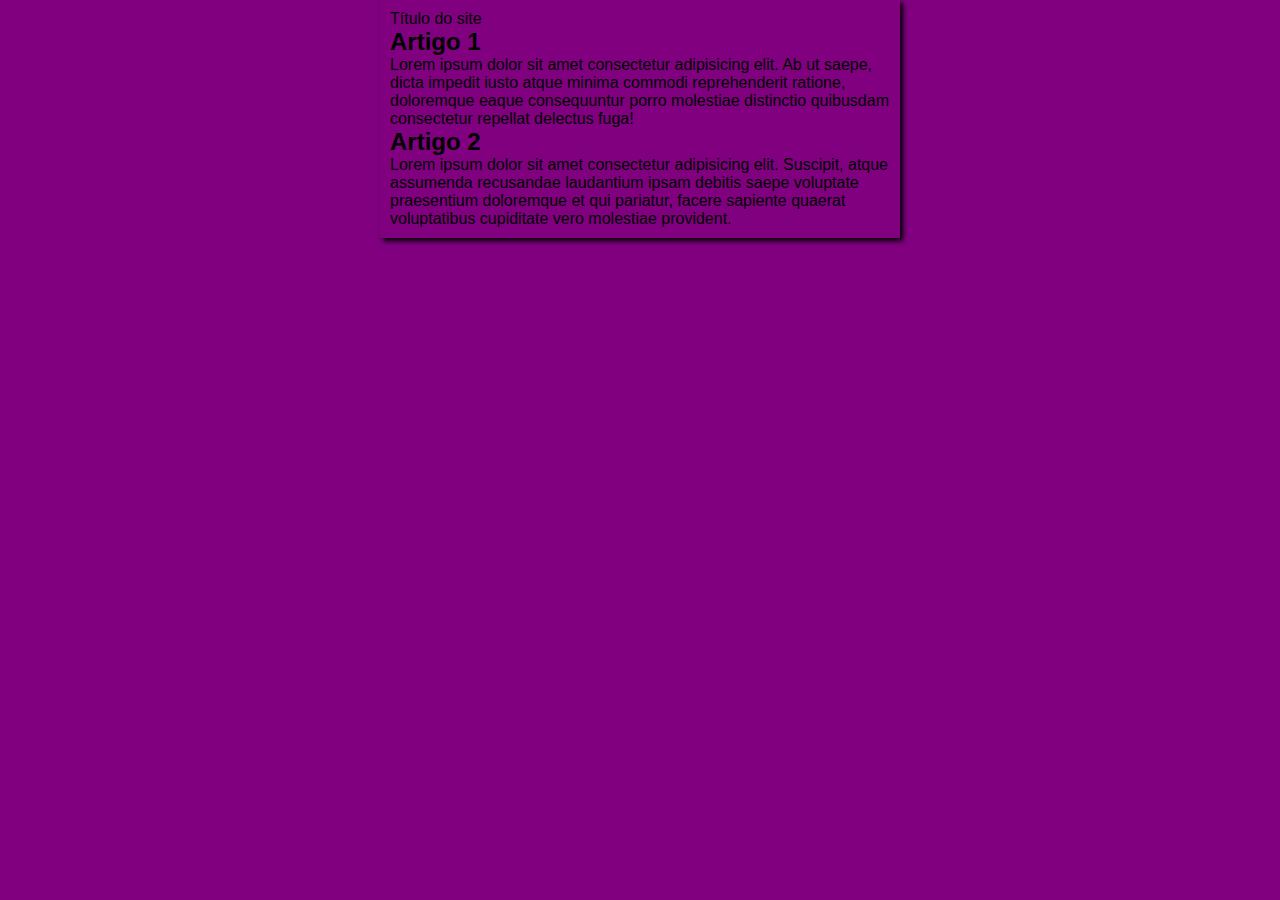
==== index.html @ 8d12a301 "design-changes" ====
<!DOCTYPE html>
<html lang="pt-br">
<head>
    <meta charset="UTF-8">
    <meta name="viewport" content="width=device-width, initial-scale=1.0">
    <title>Home</title>
    <link rel="stylesheet" href="css/general-style.css">
</head>
<body>
    <main>
        <header>
            Título do site
        </header>
        <article>
            <h2>Artigo 1</h2>
            <p>Lorem ipsum dolor sit amet consectetur adipisicing elit. Ab ut saepe, dicta impedit iusto atque minima commodi reprehenderit ratione, doloremque eaque consequuntur porro molestiae distinctio quibusdam consectetur repellat delectus fuga!</p>
        </article>
        <article>
            <h2>Artigo 2</h2>
            <p>Lorem ipsum dolor sit amet consectetur adipisicing elit. Suscipit, atque assumenda recusandae laudantium ipsam debitis saepe voluptate praesentium doloremque et qui pariatur, facere sapiente quaerat voluptatibus cupiditate vero molestiae provident.</p>
        </article>
    </main>
    
</body>
</html>
---- css/general-style.css ----
*{
    font-family: Verdana, Geneva, Tahoma, sans-serif;
    margin: 0;
    padding: 0;
}

body{
    background-color: purple;
    color: yellowgreen;
}

main{
    width: 500px;
    margin: 0 auto;
    color: black;
    padding: 10px;
    box-shadow: 3px 3px 5px black;
}
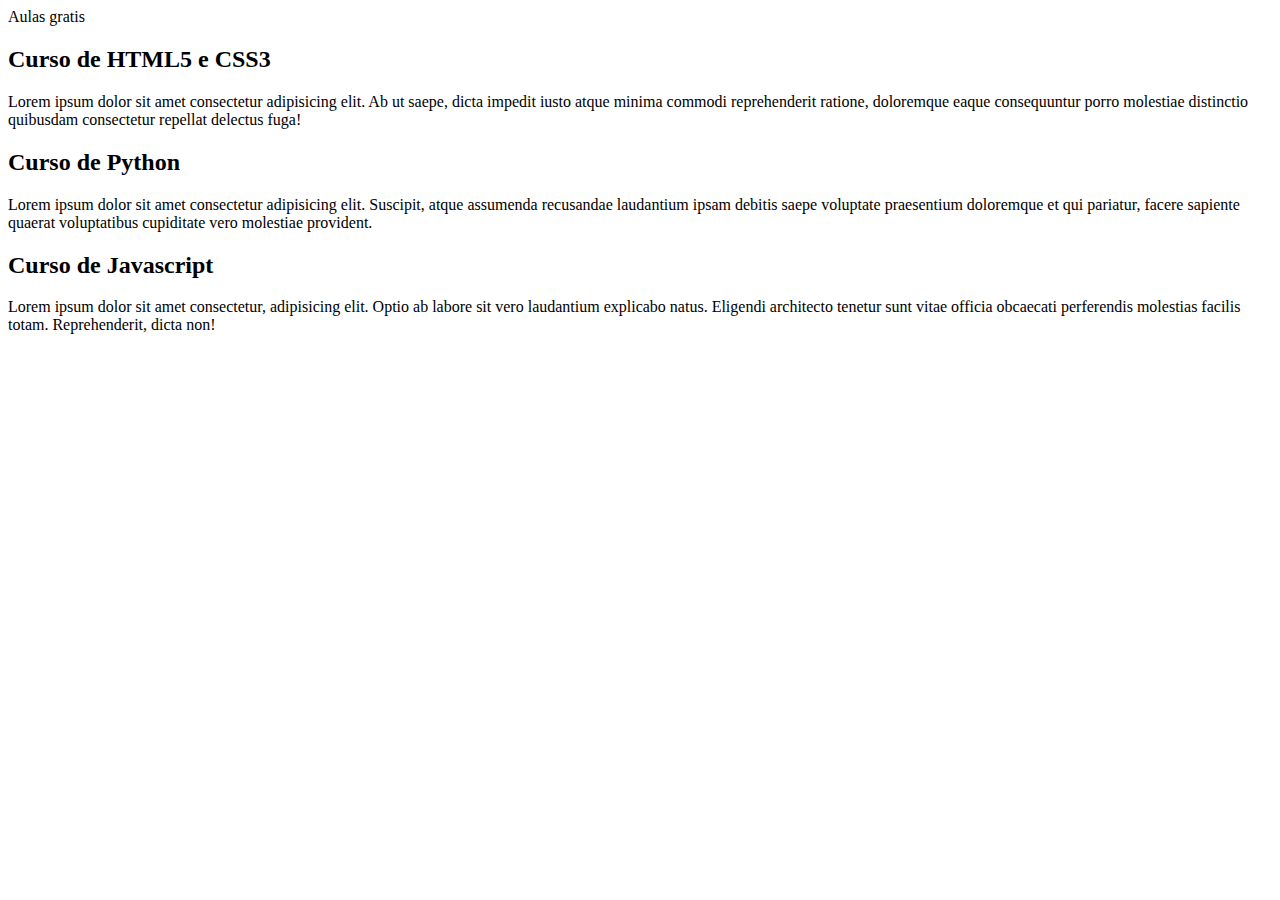
==== commit 25235479: "Update index.html" ====
--- a/index.html
+++ b/index.html
@@ -3,21 +3,24 @@
 <head>
     <meta charset="UTF-8">
     <meta name="viewport" content="width=device-width, initial-scale=1.0">
-    <title>Home</title>
-    <link rel="stylesheet" href="css/general-style.css">
+    <title>Site dCursos</title>
 </head>
 <body>
     <main>
         <header>
-            Título do site
+            Aulas gratis
         </header>
         <article>
-            <h2>Artigo 1</h2>
+            <h2>Curso de HTML5 e CSS3</h2>
             <p>Lorem ipsum dolor sit amet consectetur adipisicing elit. Ab ut saepe, dicta impedit iusto atque minima commodi reprehenderit ratione, doloremque eaque consequuntur porro molestiae distinctio quibusdam consectetur repellat delectus fuga!</p>
         </article>
         <article>
-            <h2>Artigo 2</h2>
+            <h2>Curso de Python</h2>
             <p>Lorem ipsum dolor sit amet consectetur adipisicing elit. Suscipit, atque assumenda recusandae laudantium ipsam debitis saepe voluptate praesentium doloremque et qui pariatur, facere sapiente quaerat voluptatibus cupiditate vero molestiae provident.</p>
+        </article>
+        <article>
+            <h2>Curso de Javascript</h2>
+            <p>Lorem ipsum dolor sit amet consectetur, adipisicing elit. Optio ab labore sit vero laudantium explicabo natus. Eligendi architecto tenetur sunt vitae officia obcaecati perferendis molestias facilis totam. Reprehenderit, dicta non!</p>
         </article>
     </main>
     
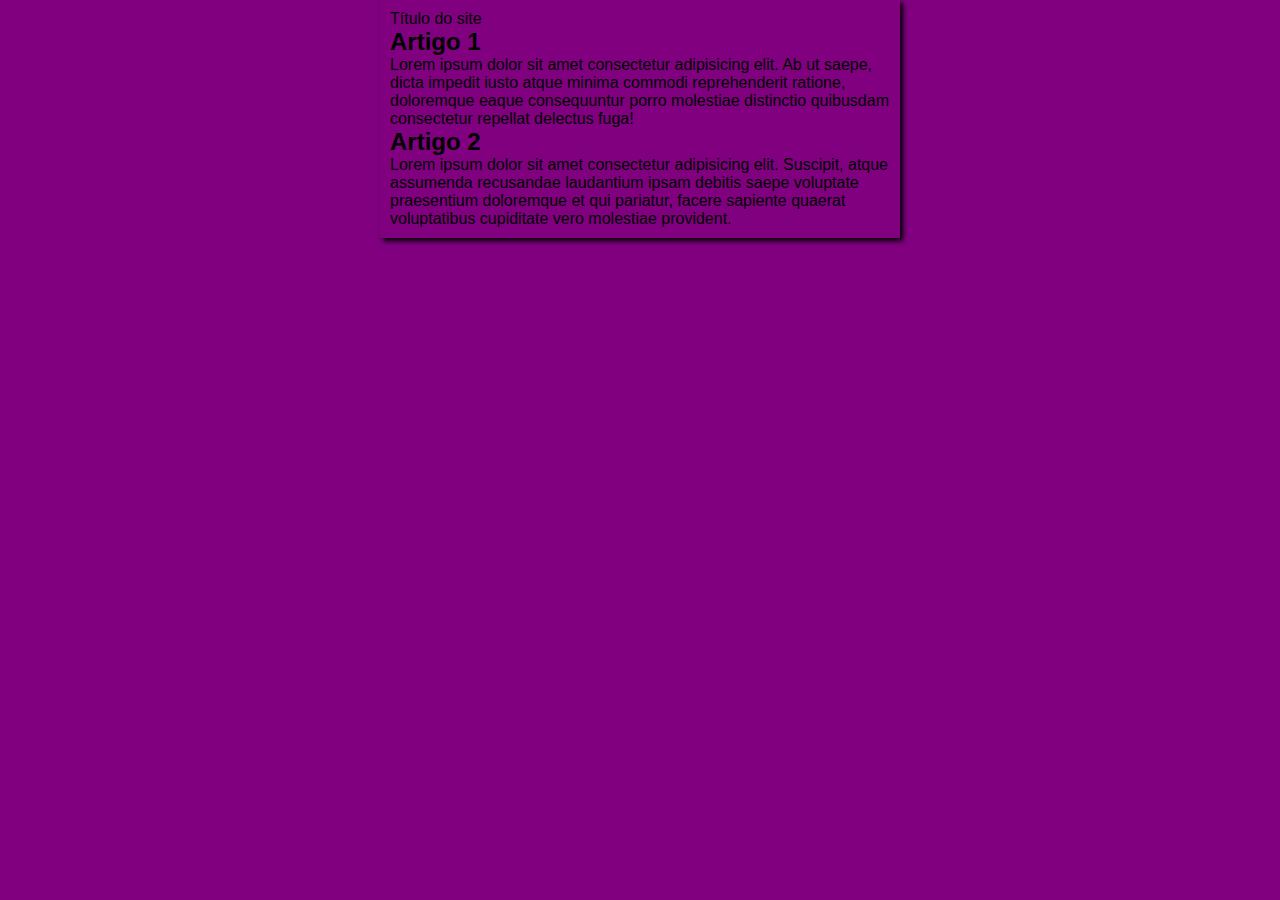
==== commit 9d78a029: "Update index.html" ====
--- a/index.html
+++ b/index.html
@@ -3,24 +3,21 @@
 <head>
     <meta charset="UTF-8">
     <meta name="viewport" content="width=device-width, initial-scale=1.0">
-    <title>Site dCursos</title>
+    <title>Site de Cursos</title>
+    <link rel="stylesheet" href="css/general-style.css">
 </head>
 <body>
     <main>
         <header>
-            Aulas gratis
+            Título do site
         </header>
         <article>
-            <h2>Curso de HTML5 e CSS3</h2>
+            <h2>Artigo 1</h2>
             <p>Lorem ipsum dolor sit amet consectetur adipisicing elit. Ab ut saepe, dicta impedit iusto atque minima commodi reprehenderit ratione, doloremque eaque consequuntur porro molestiae distinctio quibusdam consectetur repellat delectus fuga!</p>
         </article>
         <article>
-            <h2>Curso de Python</h2>
+            <h2>Artigo 2</h2>
             <p>Lorem ipsum dolor sit amet consectetur adipisicing elit. Suscipit, atque assumenda recusandae laudantium ipsam debitis saepe voluptate praesentium doloremque et qui pariatur, facere sapiente quaerat voluptatibus cupiditate vero molestiae provident.</p>
-        </article>
-        <article>
-            <h2>Curso de Javascript</h2>
-            <p>Lorem ipsum dolor sit amet consectetur, adipisicing elit. Optio ab labore sit vero laudantium explicabo natus. Eligendi architecto tenetur sunt vitae officia obcaecati perferendis molestias facilis totam. Reprehenderit, dicta non!</p>
         </article>
     </main>
     
--- a/css/general-style.css
+++ b/css/general-style.css
@@ -0,0 +1,18 @@
+*{
+    font-family: Verdana, Geneva, Tahoma, sans-serif;
+    margin: 0;
+    padding: 0;
+}
+
+body{
+    background-color: purple;
+    color: yellowgreen;
+}
+
+main{
+    width: 500px;
+    margin: 0 auto;
+    color: black;
+    padding: 10px;
+    box-shadow: 3px 3px 5px black;
+}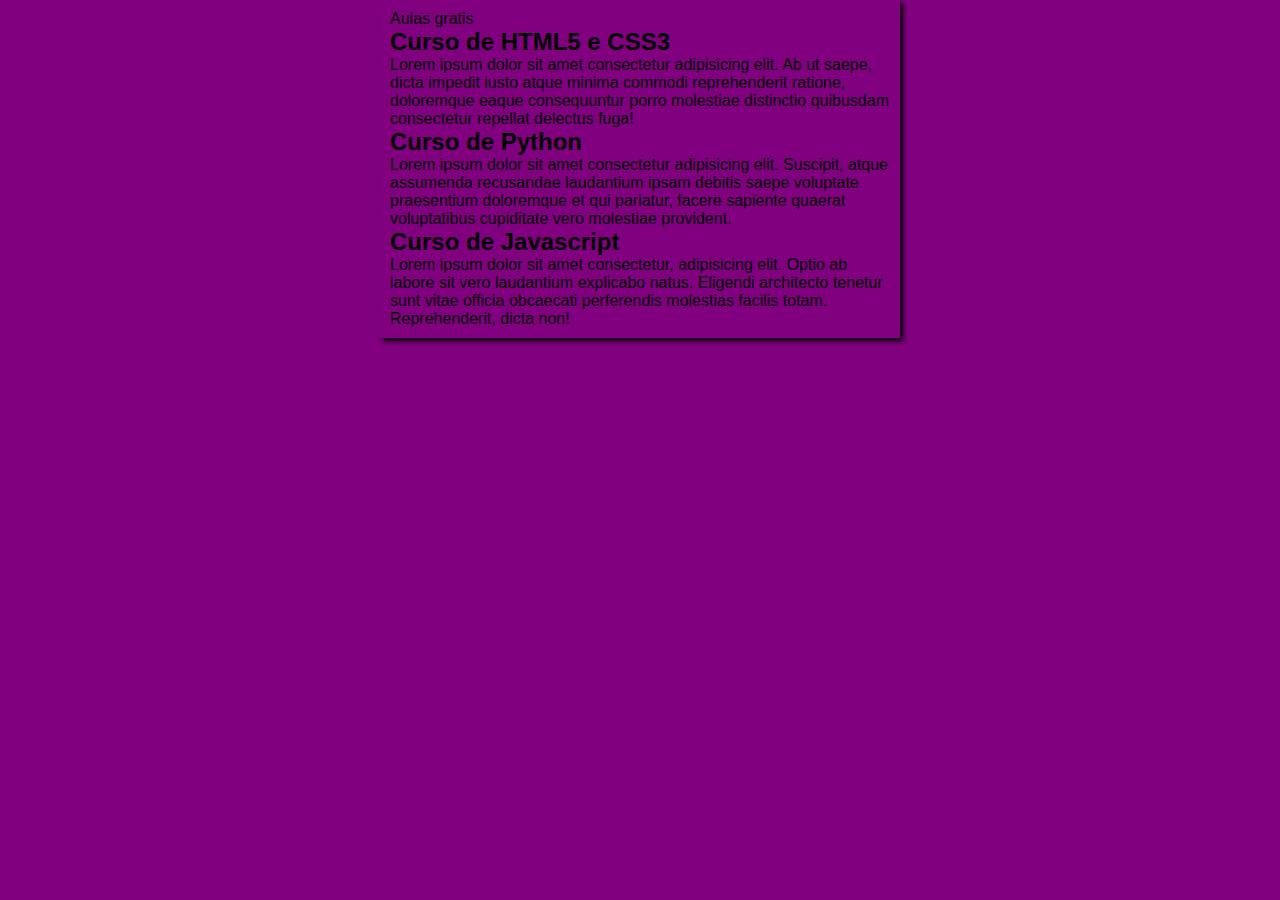
==== commit a3130595: "Merge branch 'design'" ====
--- a/index.html
+++ b/index.html
@@ -9,15 +9,19 @@
 <body>
     <main>
         <header>
-            Título do site
+            Aulas gratis
         </header>
         <article>
-            <h2>Artigo 1</h2>
+            <h2>Curso de HTML5 e CSS3</h2>
             <p>Lorem ipsum dolor sit amet consectetur adipisicing elit. Ab ut saepe, dicta impedit iusto atque minima commodi reprehenderit ratione, doloremque eaque consequuntur porro molestiae distinctio quibusdam consectetur repellat delectus fuga!</p>
         </article>
         <article>
-            <h2>Artigo 2</h2>
+            <h2>Curso de Python</h2>
             <p>Lorem ipsum dolor sit amet consectetur adipisicing elit. Suscipit, atque assumenda recusandae laudantium ipsam debitis saepe voluptate praesentium doloremque et qui pariatur, facere sapiente quaerat voluptatibus cupiditate vero molestiae provident.</p>
+        </article>
+        <article>
+            <h2>Curso de Javascript</h2>
+            <p>Lorem ipsum dolor sit amet consectetur, adipisicing elit. Optio ab labore sit vero laudantium explicabo natus. Eligendi architecto tenetur sunt vitae officia obcaecati perferendis molestias facilis totam. Reprehenderit, dicta non!</p>
         </article>
     </main>
     
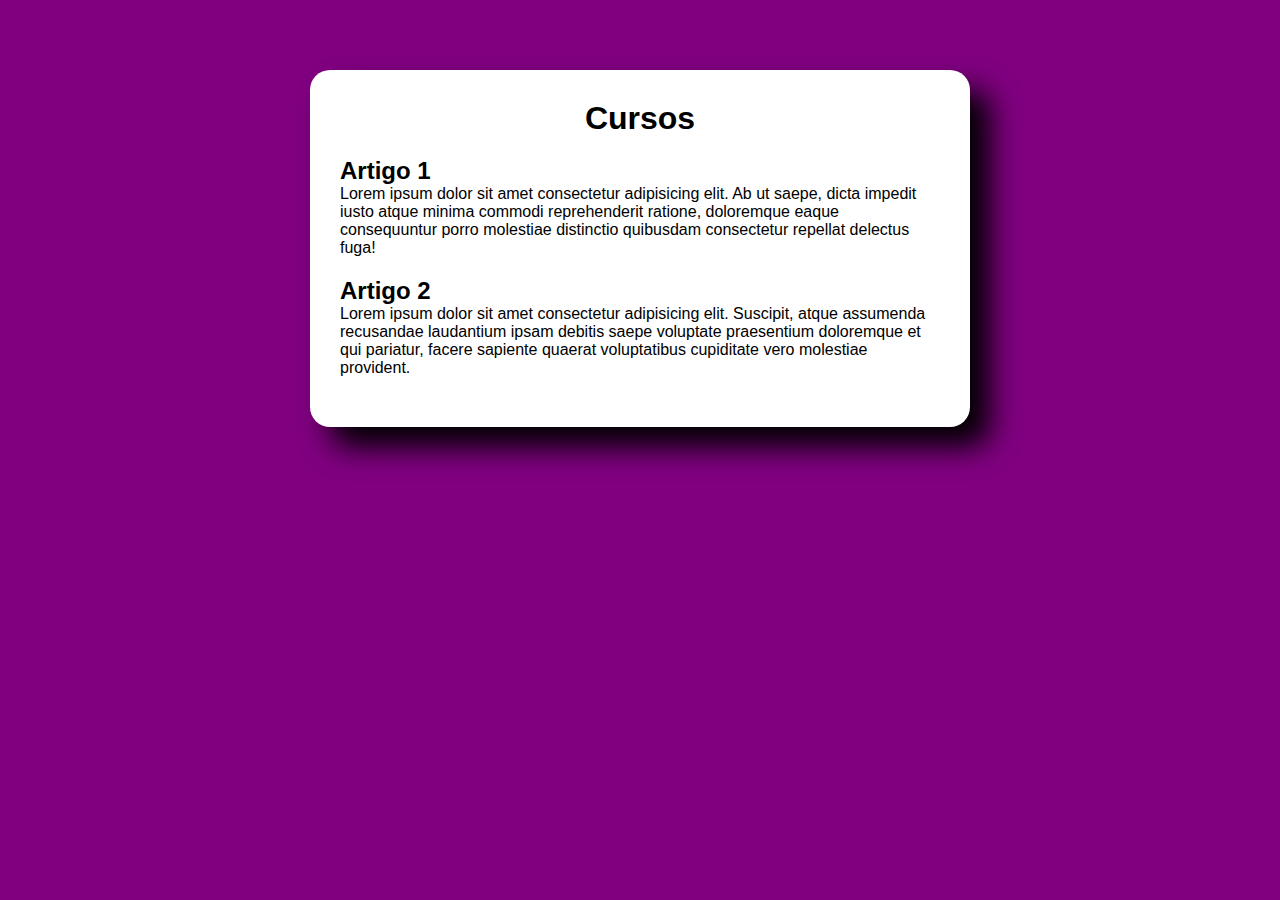
==== commit 080c18a8: "added-css-things" ====
--- a/index.html
+++ b/index.html
@@ -9,19 +9,15 @@
 <body>
     <main>
         <header>
-            Aulas gratis
+            <h1>Cursos</h1>
         </header>
         <article>
-            <h2>Curso de HTML5 e CSS3</h2>
+            <h2>Artigo 1</h2>
             <p>Lorem ipsum dolor sit amet consectetur adipisicing elit. Ab ut saepe, dicta impedit iusto atque minima commodi reprehenderit ratione, doloremque eaque consequuntur porro molestiae distinctio quibusdam consectetur repellat delectus fuga!</p>
         </article>
         <article>
-            <h2>Curso de Python</h2>
+            <h2>Artigo 2</h2>
             <p>Lorem ipsum dolor sit amet consectetur adipisicing elit. Suscipit, atque assumenda recusandae laudantium ipsam debitis saepe voluptate praesentium doloremque et qui pariatur, facere sapiente quaerat voluptatibus cupiditate vero molestiae provident.</p>
-        </article>
-        <article>
-            <h2>Curso de Javascript</h2>
-            <p>Lorem ipsum dolor sit amet consectetur, adipisicing elit. Optio ab labore sit vero laudantium explicabo natus. Eligendi architecto tenetur sunt vitae officia obcaecati perferendis molestias facilis totam. Reprehenderit, dicta non!</p>
         </article>
     </main>
     
--- a/css/general-style.css
+++ b/css/general-style.css
@@ -10,9 +10,20 @@
 }
 
 main{
-    width: 500px;
-    margin: 0 auto;
+    
+    border-radius: 20px;
+    background-color: white;
+    width: 600px;
+    margin: 70px auto;
     color: black;
-    padding: 10px;
-    box-shadow: 3px 3px 5px black;
+    padding: 30px;
+    box-shadow: 20px 20px 30px black;
+}
+
+h1{
+    padding-bottom: 20px;
+    text-align: center;
+}
+article{
+    padding-bottom: 20px;
 }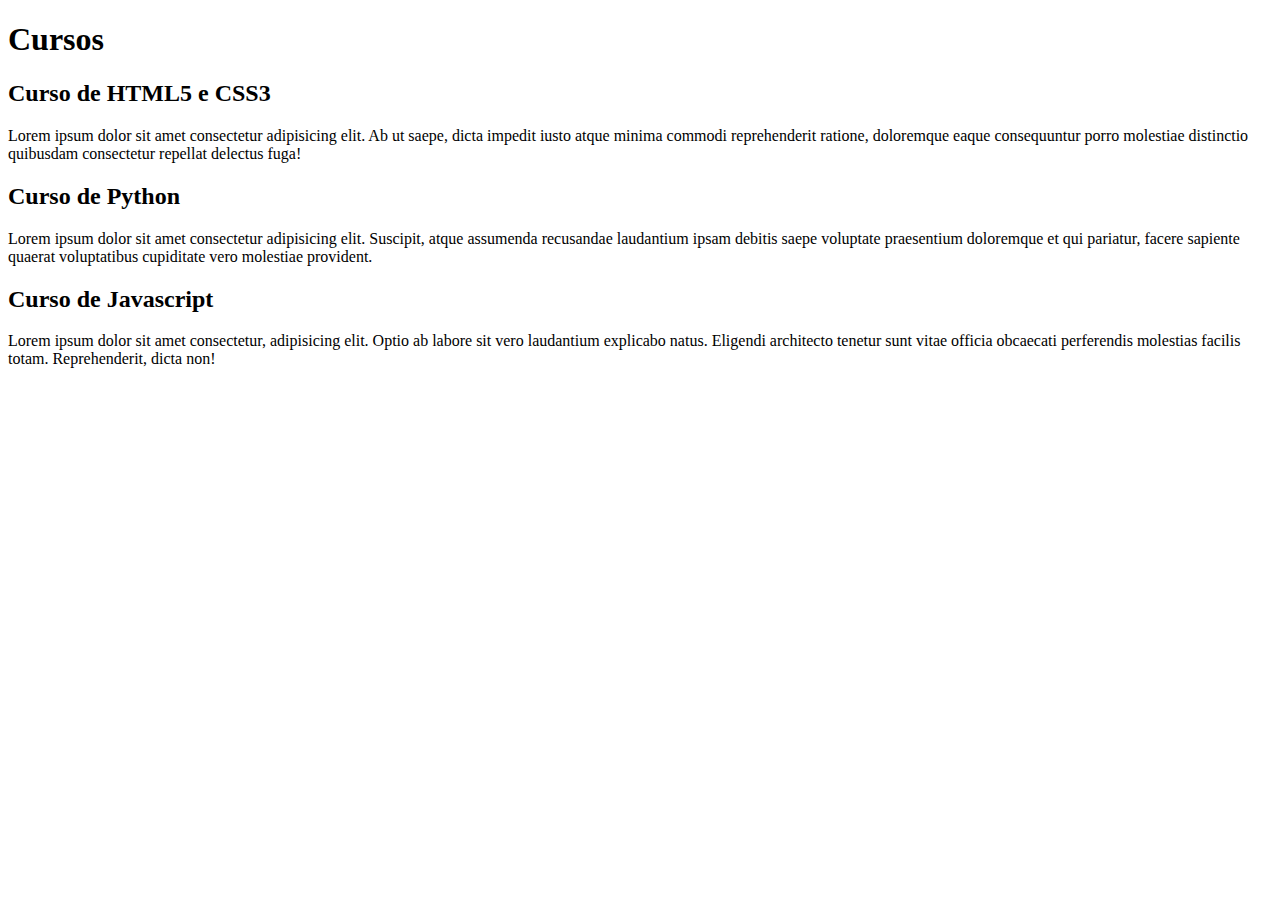
==== commit 02b3dbbd: "Update index.html" ====
--- a/index.html
+++ b/index.html
@@ -3,8 +3,7 @@
 <head>
     <meta charset="UTF-8">
     <meta name="viewport" content="width=device-width, initial-scale=1.0">
-    <title>Site de Cursos</title>
-    <link rel="stylesheet" href="css/general-style.css">
+    <title>Site dCursos</title>
 </head>
 <body>
     <main>
@@ -12,12 +11,16 @@
             <h1>Cursos</h1>
         </header>
         <article>
-            <h2>Artigo 1</h2>
+            <h2>Curso de HTML5 e CSS3</h2>
             <p>Lorem ipsum dolor sit amet consectetur adipisicing elit. Ab ut saepe, dicta impedit iusto atque minima commodi reprehenderit ratione, doloremque eaque consequuntur porro molestiae distinctio quibusdam consectetur repellat delectus fuga!</p>
         </article>
         <article>
-            <h2>Artigo 2</h2>
+            <h2>Curso de Python</h2>
             <p>Lorem ipsum dolor sit amet consectetur adipisicing elit. Suscipit, atque assumenda recusandae laudantium ipsam debitis saepe voluptate praesentium doloremque et qui pariatur, facere sapiente quaerat voluptatibus cupiditate vero molestiae provident.</p>
+        </article>
+        <article>
+            <h2>Curso de Javascript</h2>
+            <p>Lorem ipsum dolor sit amet consectetur, adipisicing elit. Optio ab labore sit vero laudantium explicabo natus. Eligendi architecto tenetur sunt vitae officia obcaecati perferendis molestias facilis totam. Reprehenderit, dicta non!</p>
         </article>
     </main>
     
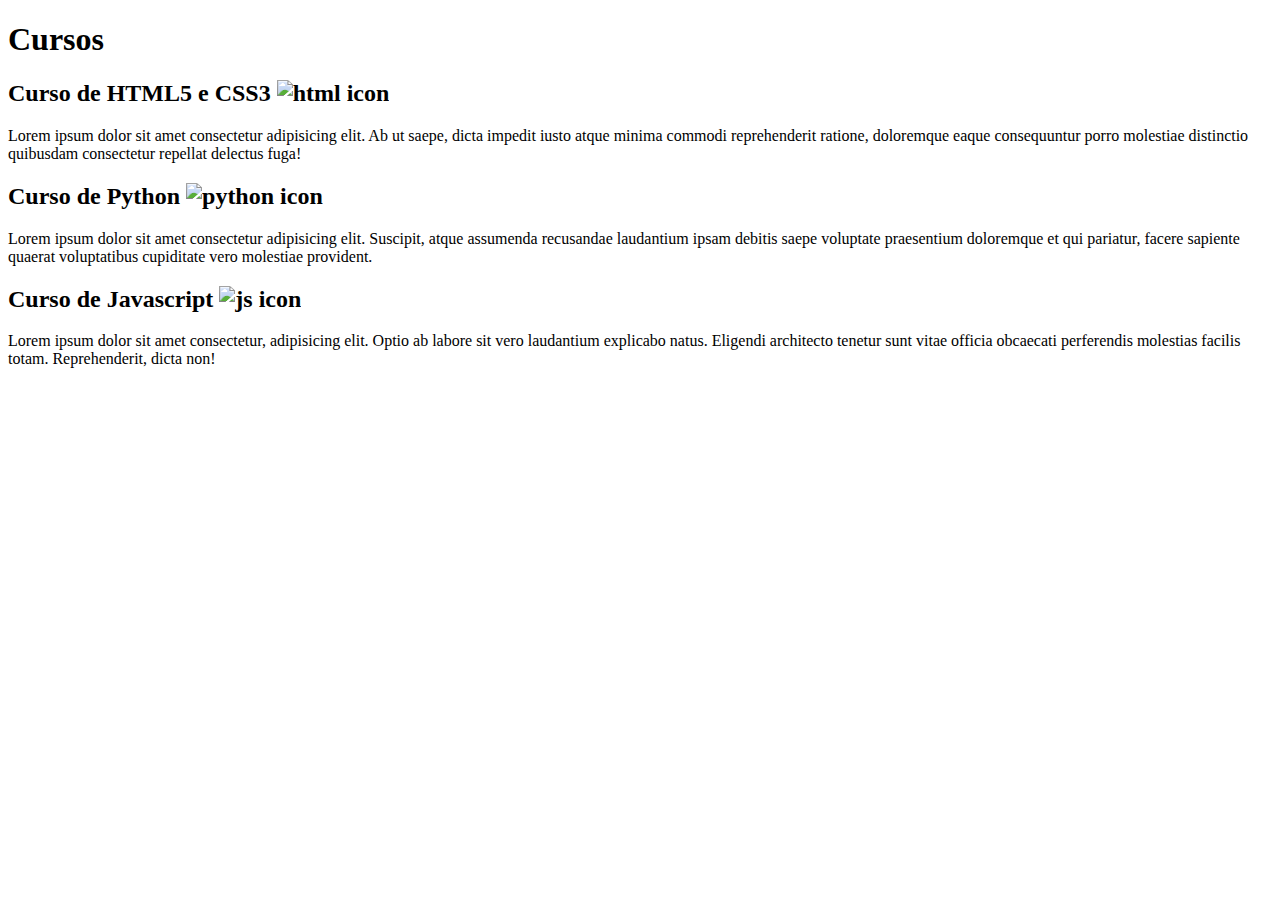
==== commit 5ed38b65: "added-images" ====
--- a/index.html
+++ b/index.html
@@ -11,15 +11,15 @@
             <h1>Cursos</h1>
         </header>
         <article>
-            <h2>Curso de HTML5 e CSS3</h2>
+            <h2>Curso de HTML5 e CSS3 <img src="https://cdn-icons-png.flaticon.com/512/919/919827.png" alt="html icon"></h2>
             <p>Lorem ipsum dolor sit amet consectetur adipisicing elit. Ab ut saepe, dicta impedit iusto atque minima commodi reprehenderit ratione, doloremque eaque consequuntur porro molestiae distinctio quibusdam consectetur repellat delectus fuga!</p>
         </article>
         <article>
-            <h2>Curso de Python</h2>
+            <h2>Curso de Python <img src="https://cdn3.iconfinder.com/data/icons/logos-and-brands-adobe/512/267_Python-512.png" alt="python icon"></h2>
             <p>Lorem ipsum dolor sit amet consectetur adipisicing elit. Suscipit, atque assumenda recusandae laudantium ipsam debitis saepe voluptate praesentium doloremque et qui pariatur, facere sapiente quaerat voluptatibus cupiditate vero molestiae provident.</p>
         </article>
         <article>
-            <h2>Curso de Javascript</h2>
+            <h2>Curso de Javascript <img src="https://cdn-icons-png.flaticon.com/512/919/919828.png" alt="js icon"> </h2>
             <p>Lorem ipsum dolor sit amet consectetur, adipisicing elit. Optio ab labore sit vero laudantium explicabo natus. Eligendi architecto tenetur sunt vitae officia obcaecati perferendis molestias facilis totam. Reprehenderit, dicta non!</p>
         </article>
     </main>
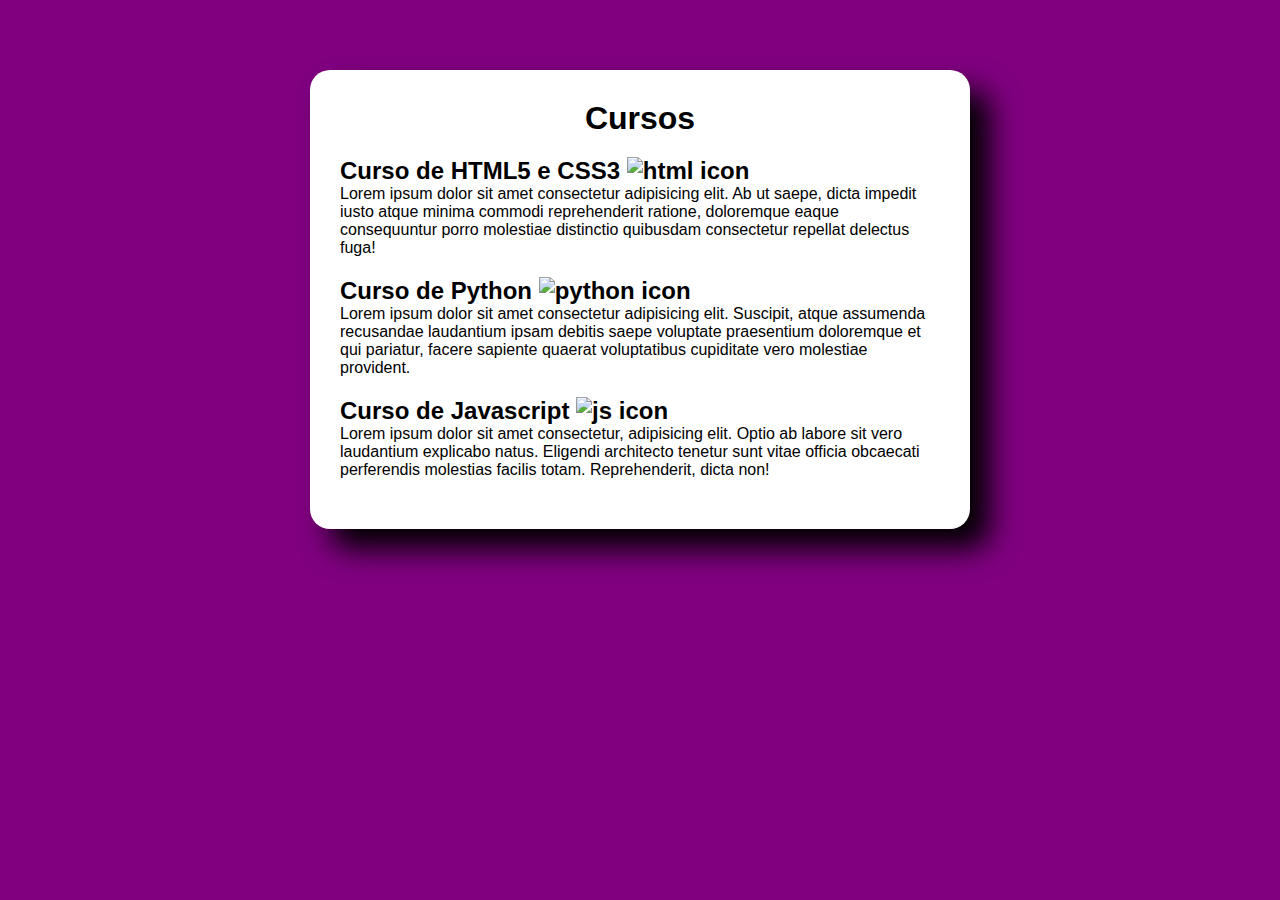
==== commit 545f1f96: "Merge branch 'conteudo'" ====
--- a/index.html
+++ b/index.html
@@ -3,7 +3,8 @@
 <head>
     <meta charset="UTF-8">
     <meta name="viewport" content="width=device-width, initial-scale=1.0">
-    <title>Site dCursos</title>
+    <title>Site de Cursos</title>
+    <link rel="stylesheet" href="css/general-style.css">
 </head>
 <body>
     <main>
--- a/css/general-style.css
+++ b/css/general-style.css
@@ -0,0 +1,29 @@
+*{
+    font-family: Verdana, Geneva, Tahoma, sans-serif;
+    margin: 0;
+    padding: 0;
+}
+
+body{
+    background-color: purple;
+    color: yellowgreen;
+}
+
+main{
+    
+    border-radius: 20px;
+    background-color: white;
+    width: 600px;
+    margin: 70px auto;
+    color: black;
+    padding: 30px;
+    box-shadow: 20px 20px 30px black;
+}
+
+h1{
+    padding-bottom: 20px;
+    text-align: center;
+}
+article{
+    padding-bottom: 20px;
+}